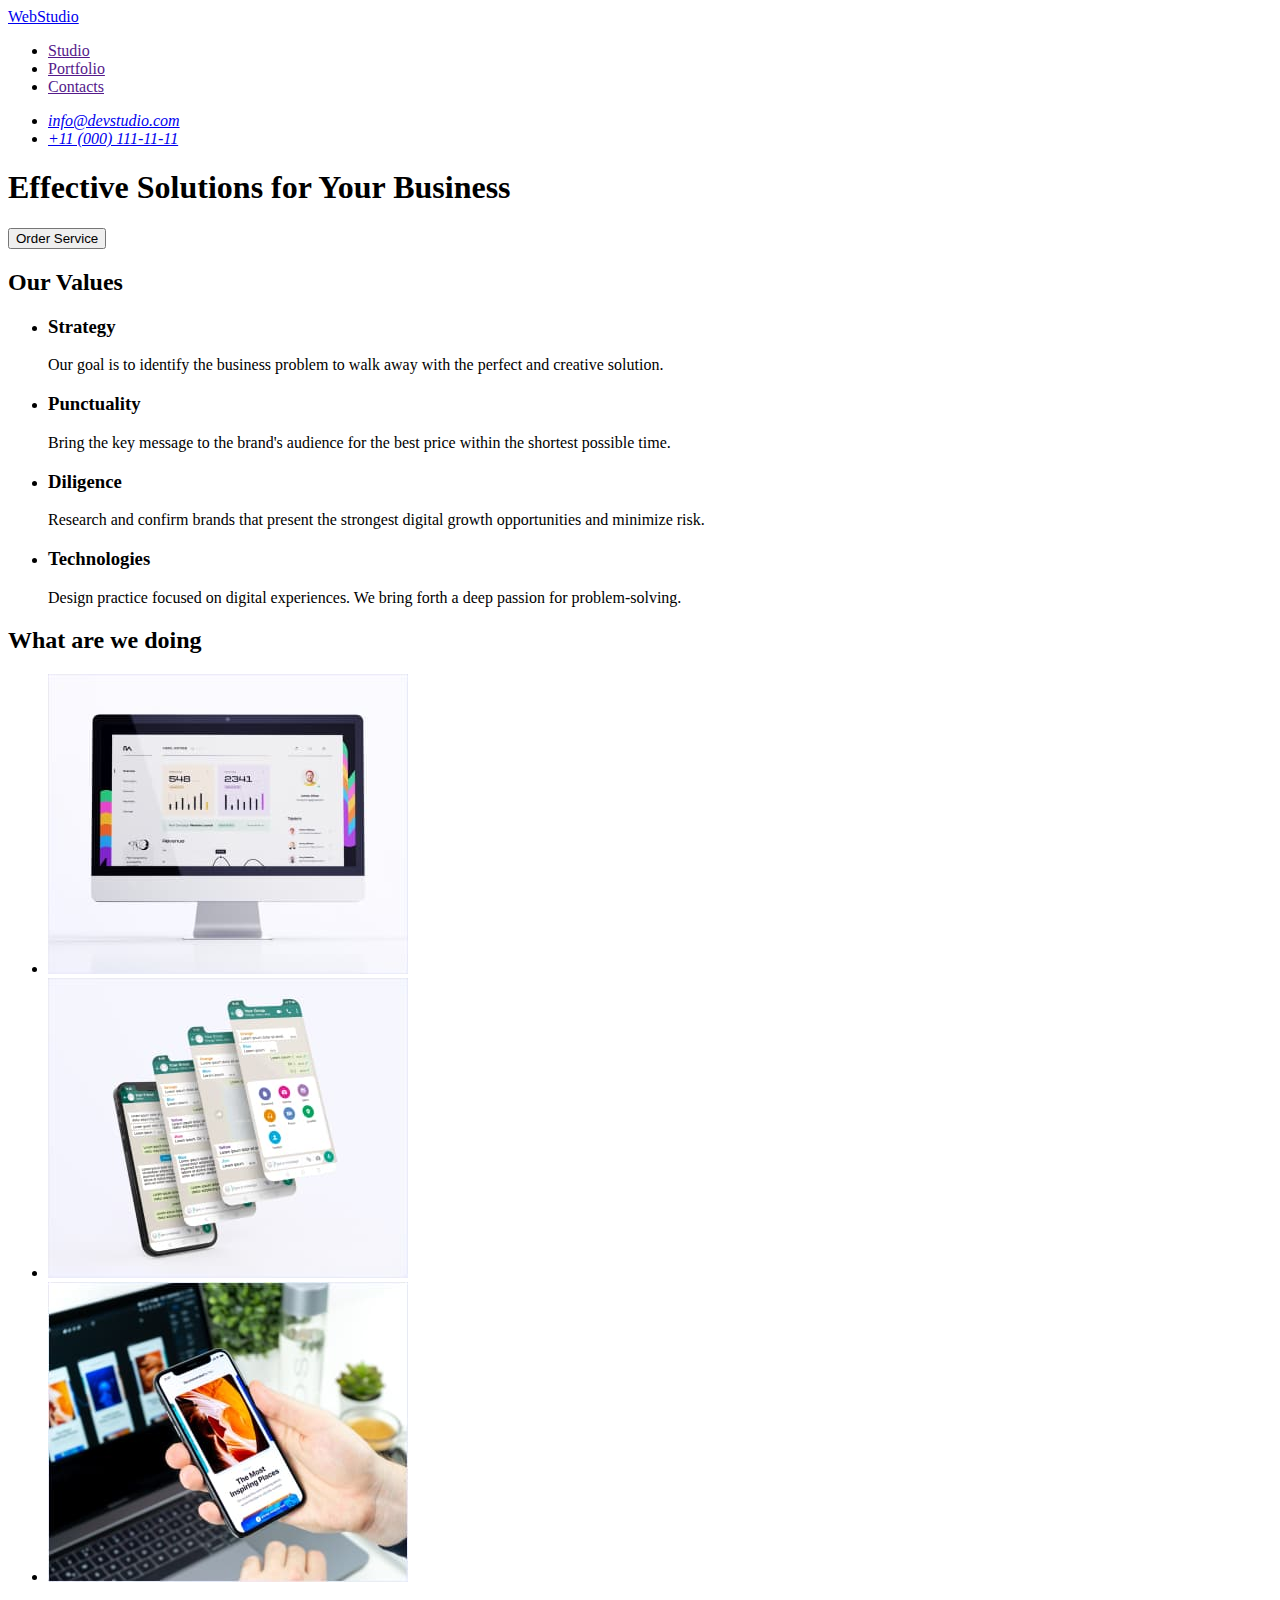
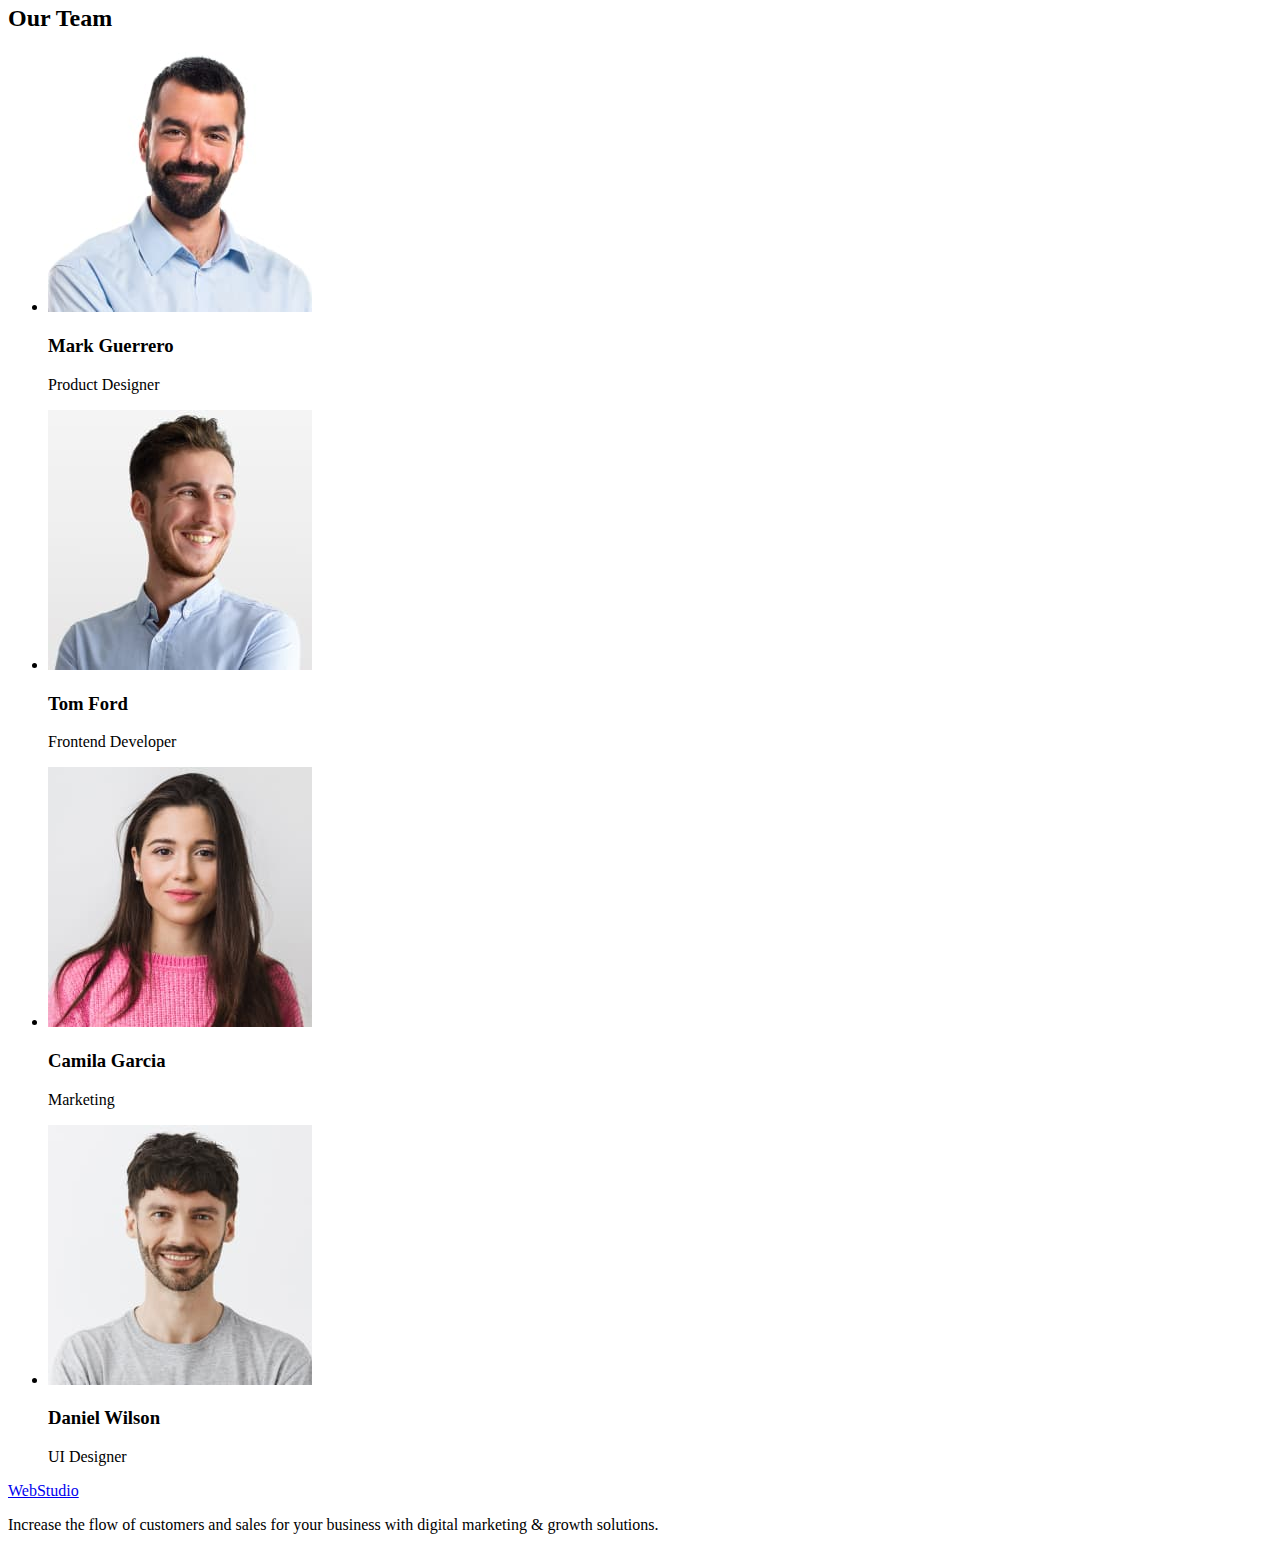
==== index.html @ a109354b "minor changes to html code regarding images" ====
<!DOCTYPE html>
<html lang="en">
  <head>
    <meta charset="UTF-8" />
    <meta http-equiv="X-UA-Compatible" content="IE=edge" />
    <meta name="viewport" content="width=device-width, initial-scale=1.0" />
    <title lang="uk">Студія</title>
  </head>
  <body>
    <header>
      <nav>
        <a href="./index.html">WebStudio</a>
        <ul>
          <li><a href="">Studio</a></li>
          <li><a href="">Portfolio</a></li>
          <li><a href="">Contacts</a></li>
        </ul>
      </nav>
      <address>
        <ul>
          <li><a href="mailto:info@devstudio.com">info@devstudio.com</a></li>
          <li><a href="tel:+110001111111">+11 (000) 111-11-11</a></li>
        </ul>
      </address>
    </header>
    <main>
      <section>
        <h1>Effective Solutions for Your Business</h1>
        <button class="order-service" type="button">Order Service</button>
      </section>
      <section>
        <h2>Our Values</h2>
        <!-- h2 hide later-->
        <ul>
          <li>
            <h3>Strategy</h3>
            <p>
              Our goal is to identify the business problem to walk away with the perfect and
              creative solution.
            </p>
          </li>
          <li>
            <h3>Punctuality</h3>
            <p>
              Bring the key message to the brand's audience for the best price within the shortest
              possible time.
            </p>
          </li>
          <li>
            <h3>Diligence</h3>
            <p>
              Research and confirm brands that present the strongest digital growth opportunities
              and minimize risk.
            </p>
          </li>
          <li>
            <h3>Technologies</h3>
            <p>
              Design practice focused on digital experiences. We bring forth a deep passion for
              problem-solving.
            </p>
          </li>
        </ul>
      </section>
      <section>
        <h2>What are we doing</h2>
        <ul>
          <li>
            <img
              src="./images/capabilities/img1.jpg"
              alt="Web Development"
              width="360"
              height="300"
            />
          </li>
          <li>
            <img
              src="./images/capabilities/img2.jpg"
              alt="App Development"
              width="360"
              height="300"
            />
          </li>
          <li>
            <img src="./images/capabilities/img3.jpg" alt="Marketing" width="360" height="300" />
          </li>
        </ul>
      </section>
      <section>
        <h2>Our Team</h2>
        <ul>
          <li>
            <img
              src="./images/team/mark-guerrero.jpg"
              alt="Mark Guerrero - Product Designer"
              width="264"
              height="260"
            />
            <h3>Mark Guerrero</h3>
            <p>Product Designer</p>
          </li>
          <li>
            <img
              src="./images/team/tom-ford.jpg"
              alt="Tom Ford - Frontend Developer"
              width="264"
              height="260"
            />
            <h3>Tom Ford</h3>
            <p>Frontend Developer</p>
          </li>
          <li>
            <img
              src="./images/team/camila-garcia.jpg"
              alt="Camila Garcia - Marketing"
              width="264"
              height="260"
            />
            <h3>Camila Garcia</h3>
            <p>Marketing</p>
          </li>
          <li>
            <img
              src="./images/team/daniel-wilson.jpg"
              alt="Daniel Wilson - UI Designer"
              width="264"
              height="260"
            />
            <h3>Daniel Wilson</h3>
            <p>UI Designer</p>
          </li>
        </ul>
      </section>
    </main>
    <footer>
      <a href="./index.html">WebStudio</a>
      <p>
        Increase the flow of customers and sales for your business with digital marketing & growth
        solutions.
      </p>
    </footer>
  </body>
</html>
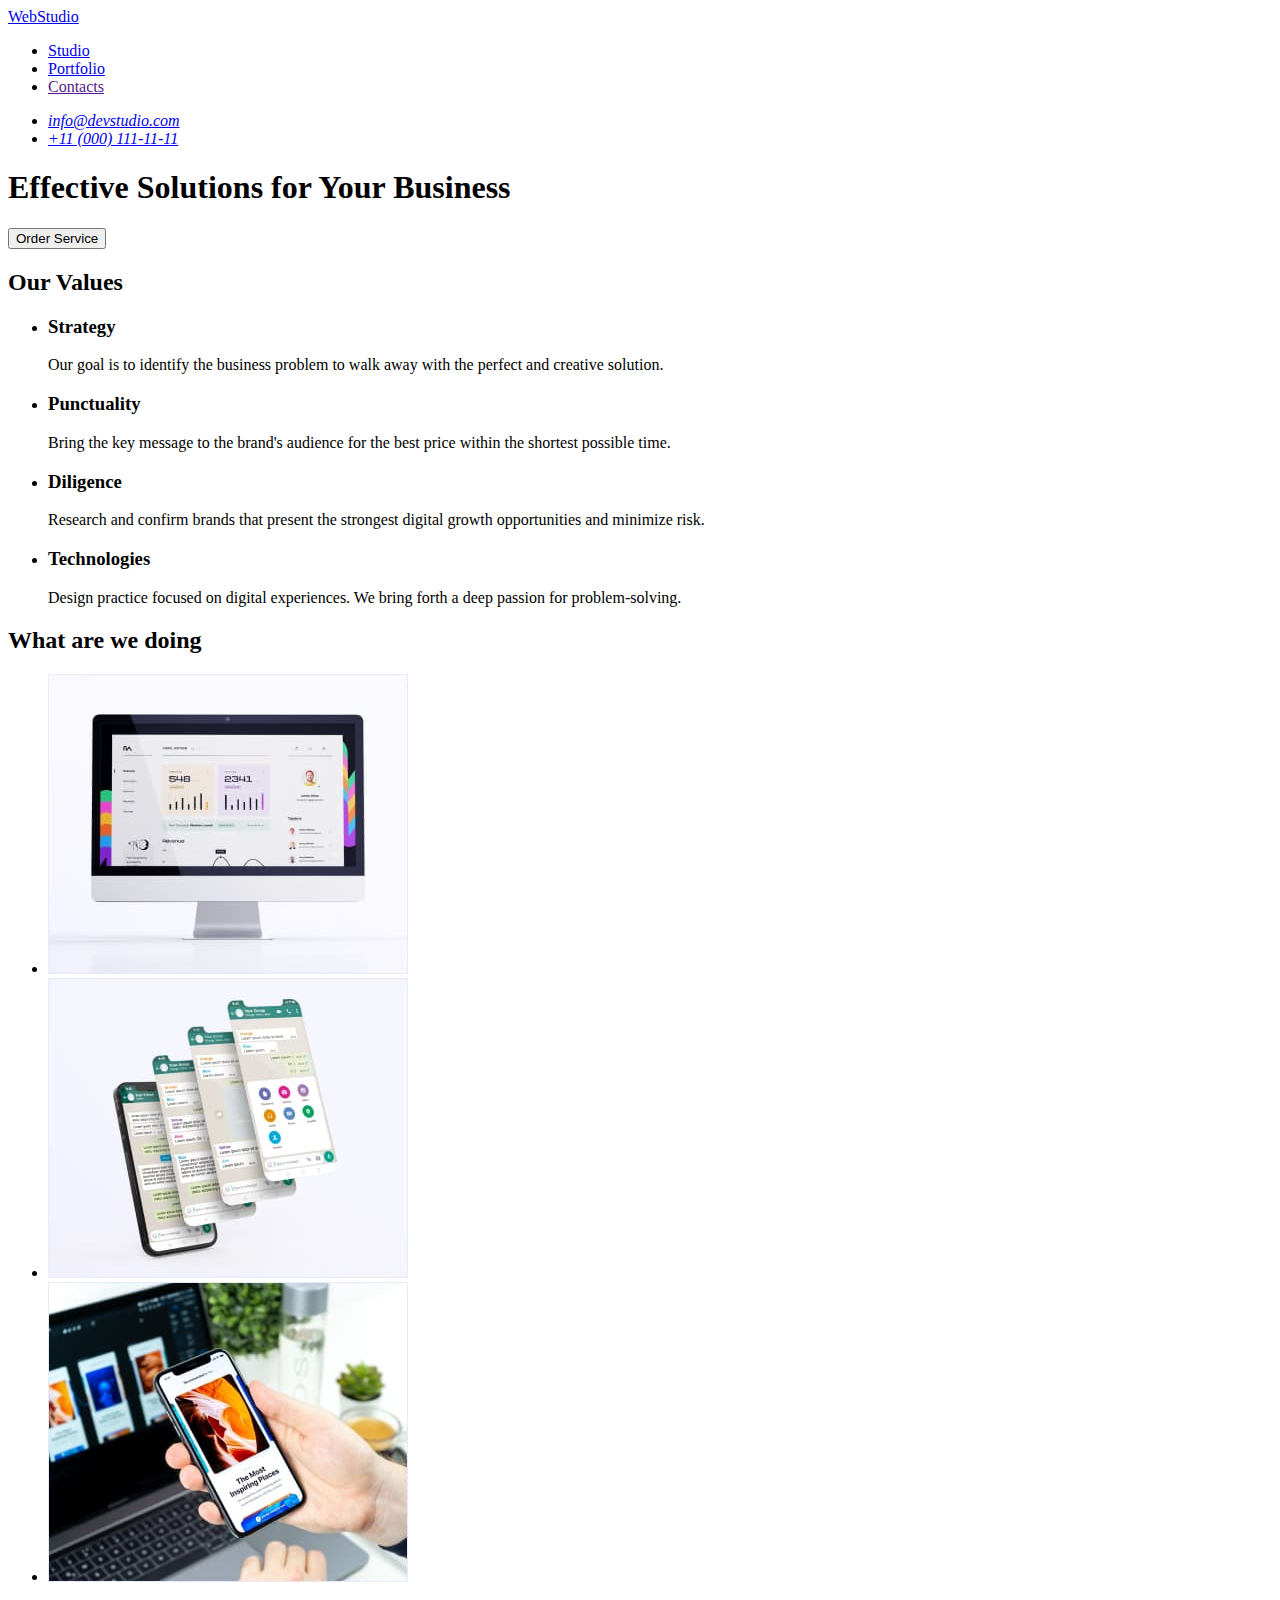
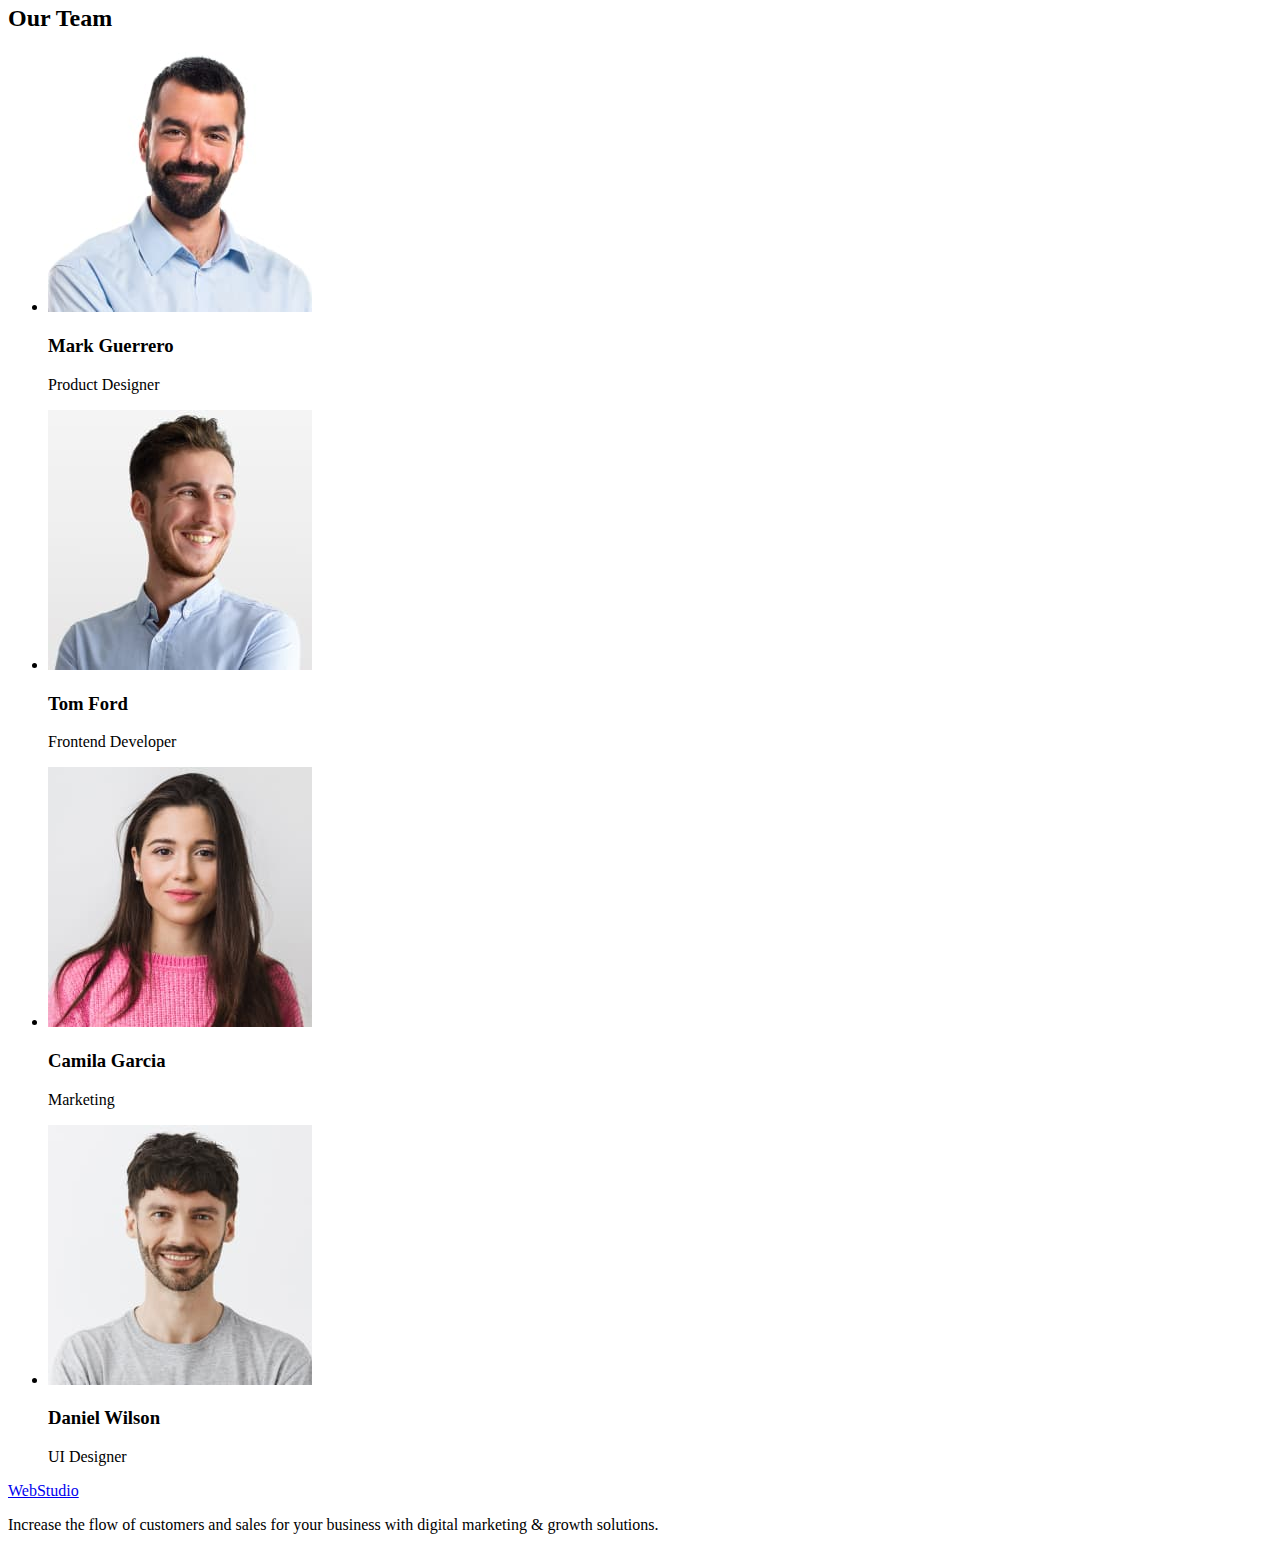
==== commit f03b21f8: "done markup for portfolio page" ====
--- a/index.html
+++ b/index.html
@@ -11,8 +11,8 @@
       <nav>
         <a href="./index.html">WebStudio</a>
         <ul>
-          <li><a href="">Studio</a></li>
-          <li><a href="">Portfolio</a></li>
+          <li><a href="./index.html">Studio</a></li>
+          <li><a href="./portfolio.html">Portfolio</a></li>
           <li><a href="">Contacts</a></li>
         </ul>
       </nav>
@@ -82,7 +82,7 @@
             />
           </li>
           <li>
-            <img src="./images/capabilities/img3.jpg" alt="Marketing" width="360" height="300" />
+            <img src="./images/capabilities/img3.jpg" alt="Design" width="360" height="300" />
           </li>
         </ul>
       </section>
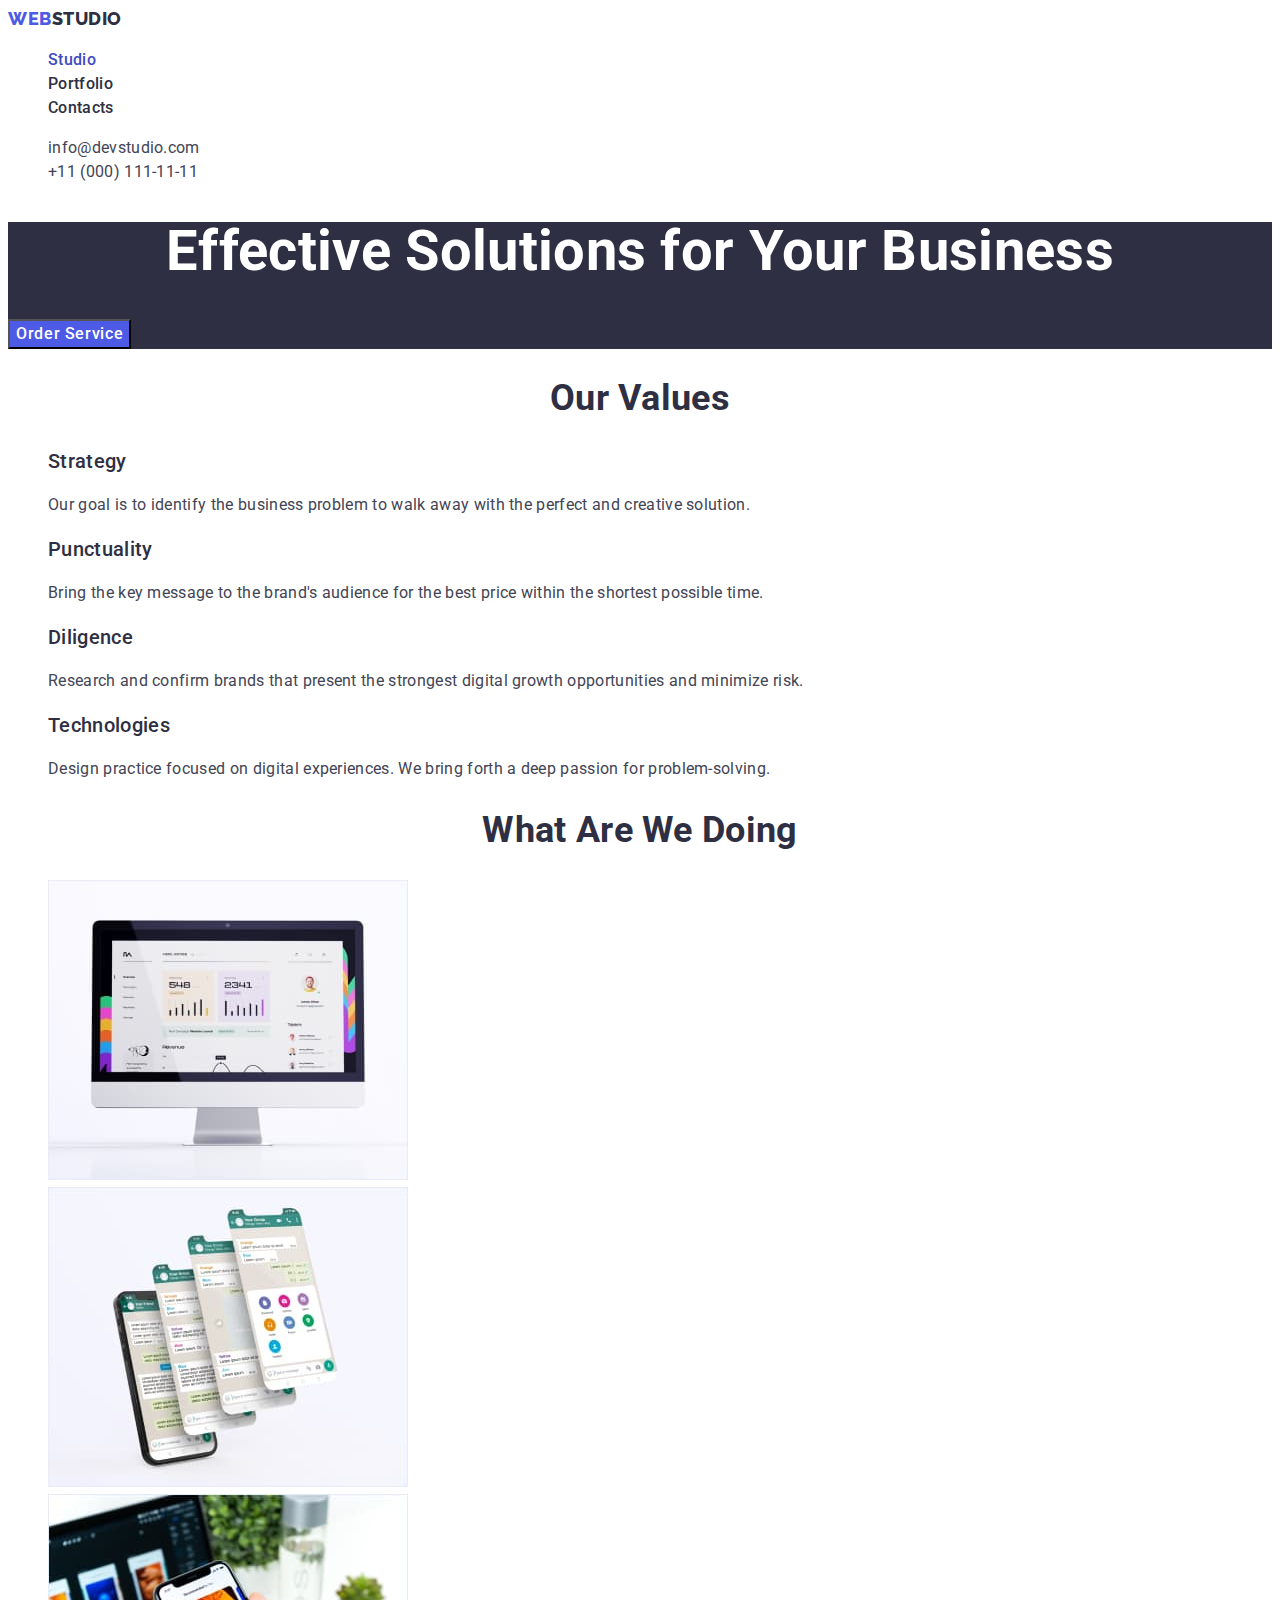
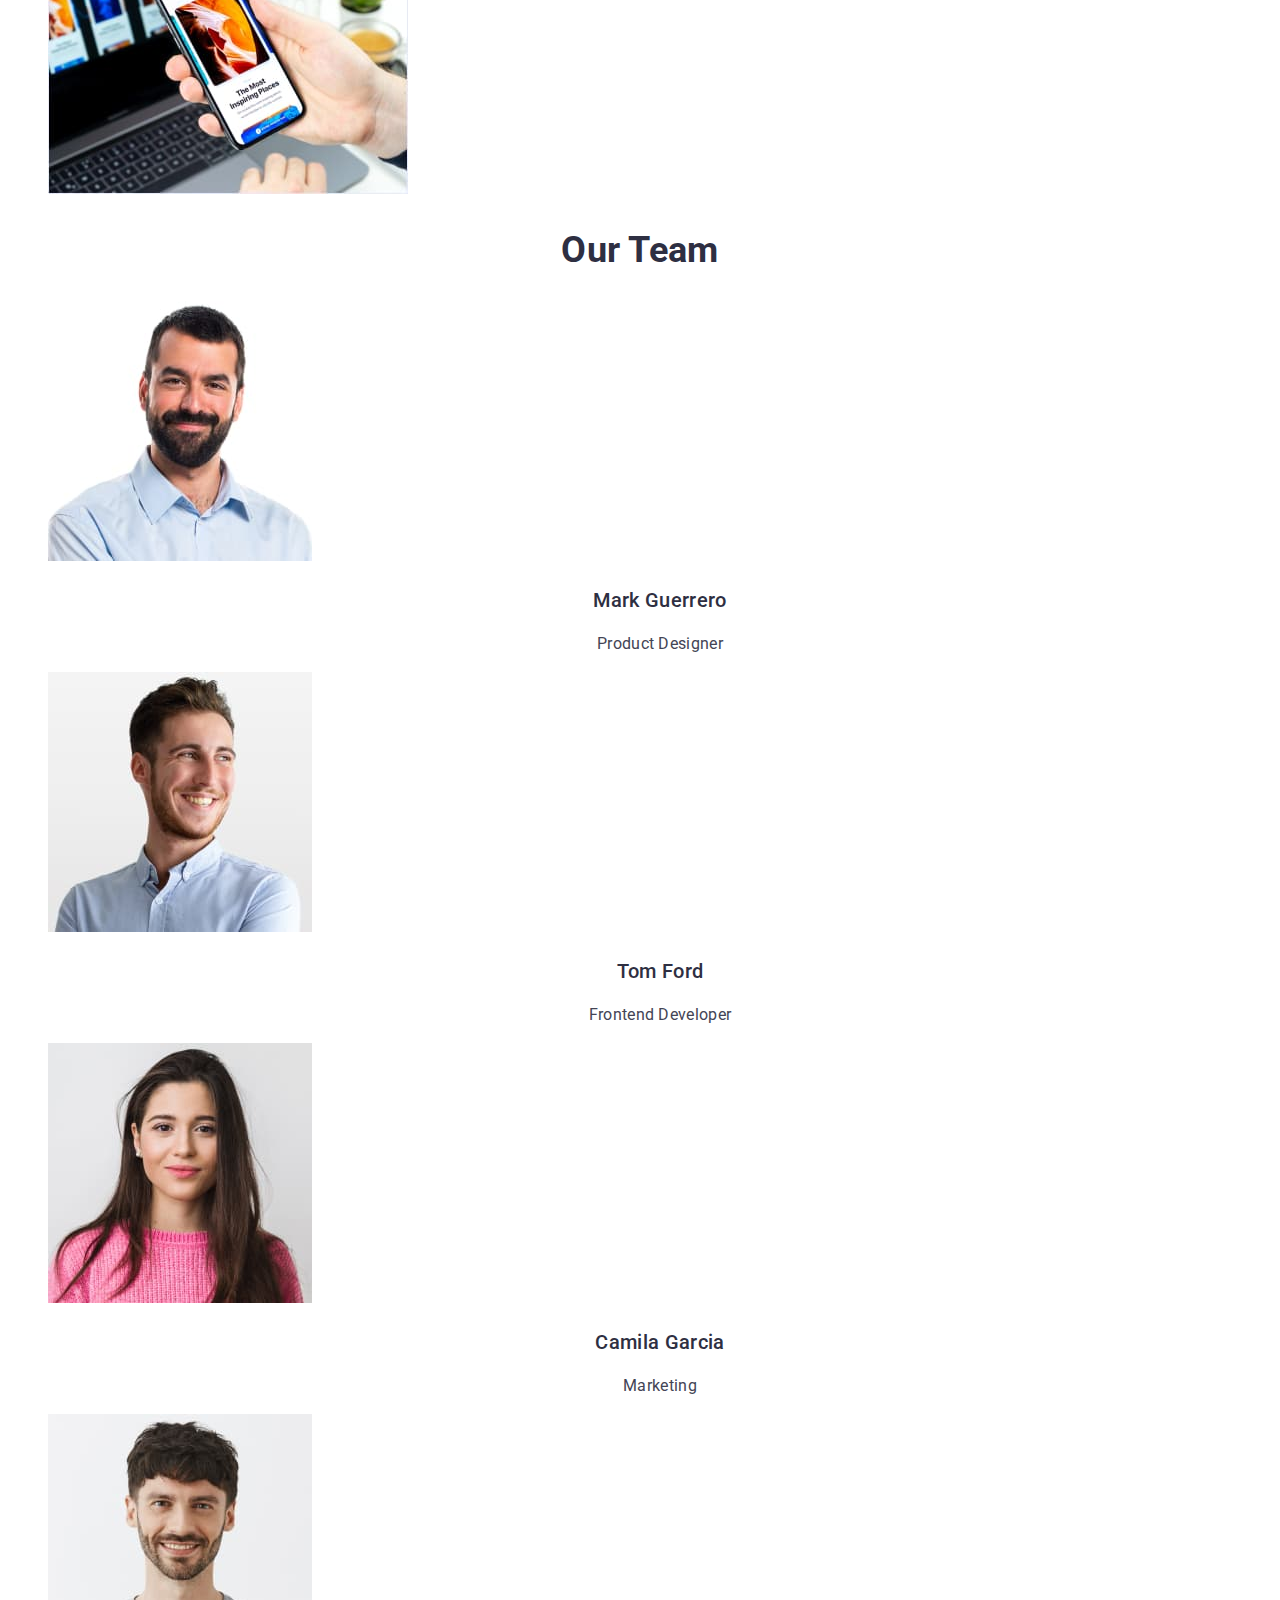
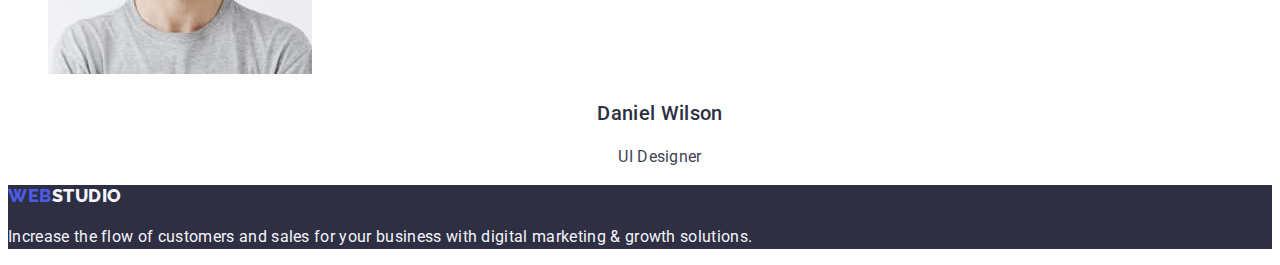
==== commit ec9953e0: "Add portfolio.html and css styles" ====
--- a/index.html
+++ b/index.html
@@ -5,69 +5,77 @@
     <meta http-equiv="X-UA-Compatible" content="IE=edge" />
     <meta name="viewport" content="width=device-width, initial-scale=1.0" />
     <title lang="uk">Студія</title>
+    <!-- preconnect-оптимізація процесу завантаження шрифтів -->
+    <link rel="preconnect" href="https://fonts.googleapis.com" />
+    <link rel="preconnect" href="https://fonts.gstatic.com" crossorigin />
+    <link
+      href="https://fonts.googleapis.com/css2?family=Raleway:wght@800&family=Roboto:wght@400;500;700&display=swap"
+      rel="stylesheet"
+    />
+    <link rel="stylesheet" href="./css/styles.css" />
   </head>
   <body>
     <header>
       <nav>
-        <a href="./index.html">WebStudio</a>
-        <ul>
-          <li><a href="./index.html">Studio</a></li>
-          <li><a href="./portfolio.html">Portfolio</a></li>
-          <li><a href="">Contacts</a></li>
+        <a href="./index.html" class="logo link"><span class="accent">Web</span>Studio</a>
+        <ul class="site-nav list">
+          <li><a href="./index.html" class="link current">Studio</a></li>
+          <li><a href="./portfolio.html" class="link">Portfolio</a></li>
+          <li><a href="" class="link">Contacts</a></li>
         </ul>
       </nav>
       <address>
-        <ul>
-          <li><a href="mailto:info@devstudio.com">info@devstudio.com</a></li>
-          <li><a href="tel:+110001111111">+11 (000) 111-11-11</a></li>
+        <ul class="contacts list">
+          <li><a href="mailto:info@devstudio.com" class="link">info@devstudio.com</a></li>
+          <li><a href="tel:+110001111111" class="link">+11 (000) 111-11-11</a></li>
         </ul>
       </address>
     </header>
     <main>
-      <section>
-        <h1>Effective Solutions for Your Business</h1>
-        <button class="order-service" type="button">Order Service</button>
+      <section class="hero">
+        <h1 class="hero-title">Effective Solutions for Your Business</h1>
+        <button class="button primary" type="button">Order Service</button>
       </section>
-      <section>
-        <h2>Our Values</h2>
+      <section class="section">
+        <h2 class="section-title">Our Values</h2>
         <!-- h2 hide later-->
-        <ul>
+        <ul class="values list">
           <li>
-            <h3>Strategy</h3>
-            <p>
+            <h3 class="subsection-title">Strategy</h3>
+            <p class="description">
               Our goal is to identify the business problem to walk away with the perfect and
               creative solution.
             </p>
           </li>
           <li>
-            <h3>Punctuality</h3>
-            <p>
+            <h3 class="subsection-title">Punctuality</h3>
+            <p class="description">
               Bring the key message to the brand's audience for the best price within the shortest
               possible time.
             </p>
           </li>
           <li>
-            <h3>Diligence</h3>
-            <p>
+            <h3 class="subsection-title">Diligence</h3>
+            <p class="description">
               Research and confirm brands that present the strongest digital growth opportunities
               and minimize risk.
             </p>
           </li>
           <li>
-            <h3>Technologies</h3>
-            <p>
+            <h3 class="subsection-title">Technologies</h3>
+            <p class="description">
               Design practice focused on digital experiences. We bring forth a deep passion for
               problem-solving.
             </p>
           </li>
         </ul>
       </section>
-      <section>
-        <h2>What are we doing</h2>
-        <ul>
+      <section class="section">
+        <h2 class="section-title">What are we doing</h2>
+        <ul class="capabilities list">
           <li>
             <img
-              src="./images/capabilities/img1.jpg"
+              src="./images/capabilities/web-development.jpg"
               alt="Web Development"
               width="360"
               height="300"
@@ -75,20 +83,20 @@
           </li>
           <li>
             <img
-              src="./images/capabilities/img2.jpg"
+              src="./images/capabilities/app-development.jpg"
               alt="App Development"
               width="360"
               height="300"
             />
           </li>
           <li>
-            <img src="./images/capabilities/img3.jpg" alt="Design" width="360" height="300" />
+            <img src="./images/capabilities/design.jpg" alt="Design" width="360" height="300" />
           </li>
         </ul>
       </section>
-      <section>
-        <h2>Our Team</h2>
-        <ul>
+      <section class="section">
+        <h2 class="section-title">Our Team</h2>
+        <ul class="team list">
           <li>
             <img
               src="./images/team/mark-guerrero.jpg"
@@ -96,8 +104,8 @@
               width="264"
               height="260"
             />
-            <h3>Mark Guerrero</h3>
-            <p>Product Designer</p>
+            <h3 class="subsection-title">Mark Guerrero</h3>
+            <p class="description">Product Designer</p>
           </li>
           <li>
             <img
@@ -106,8 +114,8 @@
               width="264"
               height="260"
             />
-            <h3>Tom Ford</h3>
-            <p>Frontend Developer</p>
+            <h3 class="subsection-title">Tom Ford</h3>
+            <p class="description">Frontend Developer</p>
           </li>
           <li>
             <img
@@ -116,8 +124,8 @@
               width="264"
               height="260"
             />
-            <h3>Camila Garcia</h3>
-            <p>Marketing</p>
+            <h3 class="subsection-title">Camila Garcia</h3>
+            <p class="description">Marketing</p>
           </li>
           <li>
             <img
@@ -126,15 +134,15 @@
               width="264"
               height="260"
             />
-            <h3>Daniel Wilson</h3>
-            <p>UI Designer</p>
+            <h3 class="subsection-title">Daniel Wilson</h3>
+            <p class="description">UI Designer</p>
           </li>
         </ul>
       </section>
     </main>
-    <footer>
-      <a href="./index.html">WebStudio</a>
-      <p>
+    <footer class="footer">
+      <a href="./index.html" class="logo footer link"><span class="accent">Web</span>Studio</a>
+      <p class="description">
         Increase the flow of customers and sales for your business with digital marketing & growth
         solutions.
       </p>
--- a/css/styles.css
+++ b/css/styles.css
@@ -0,0 +1,184 @@
+/* header bgc rgba(231, 233, 252, 1) */
+/* +hero background-color: #2E2F42; */
+/* p color: #434455; */
+/*+ (section-title) h2, h3 color color: #2E2F42;*/
+/* + h1 color #ffffff */
+/* +footer logo studio color: #f4f4fd */
+/* +footer and header logo web color: #4d5ae5; */
+/* +header logo studio color: #2e2f42; */
+/* navigation color: #2e2f42; */
+/* + (in body) header contacts color: #434455; */
+/* footer p color: #F4F4FD;  */
+/* our team background-color: #F4F4FD;*/
+/* + body bgc #ffffff */
+/* Filter Btn Active background: rgba(64, 75, 191, 1);*/
+/* Active Button Text color#ffffff) */
+/* not active Filter Btn  bgc rgba(244, 244, 253, 1))*/
+/* not active btn text color rgba(77, 90, 229, 1) */
+/* 'Roboto' 400 500 700
+'Raleway' 800 */
+
+:root {
+  --accent-color: #404bbf; /*active hover focus*/
+  --light-accent-color: #4d5ae5; /*brand, not CTA btn-hero/btn-portfolio-text*/
+  --primary-dark-color: #2e2f42; /*h2/h3 headers, hero-bgc*/
+  --primary-text-color: #434455; /*default text color, paragraphs*/
+  --primary-white-color: #ffffff; /*page default bgc, hero header+btn-text, portfolio CTA btn-text*/
+  --light-mode-color: #f4f4fd; /*footer paragraph,brand,not CTA btn-portfolio-bgc,our team bgc*/
+}
+
+/* Common styles */
+
+body {
+  background-color: var(--primary-white-color);
+  color: var(--primary-text-color); /*default text color, paragraphs*/
+  font-family: 'Roboto', sans-serif;
+  font-size: 16px; /*default size, paragraphs*/
+  line-height: 1.5;
+  letter-spacing: 0.02em;
+  font-weight: 400;
+}
+
+.list {
+  list-style: none;
+}
+
+.link {
+  text-decoration: none;
+}
+
+.title {
+  color: var(--primary-dark-color);
+}
+/* h2,
+h3 {
+  color: var(--primary-dark-color);
+} */
+
+/* Logo */
+.logo {
+  color: var(--primary-dark-color);
+  font-family: 'Raleway';
+  font-weight: 800;
+  font-size: 18px;
+  line-height: 1.17;
+  letter-spacing: 0.03em;
+  text-transform: uppercase;
+}
+
+.logo .accent {
+  color: var(--light-accent-color);
+}
+
+.logo.footer {
+  color: var(--light-mode-color);
+}
+
+/* Site navigation */
+
+.site-nav .link {
+  color: var(--primary-dark-color);
+  font-weight: 500;
+}
+
+.site-nav .link:hover,
+.site-nav .link:focus {
+  color: var(--accent-color);
+}
+
+.site-nav .link.current {
+  color: var(--accent-color);
+}
+
+/* Header contacts*/
+
+.contacts .link {
+  color: var(--primary-text-color);
+  font-style: normal;
+}
+
+.contacts .link:hover,
+.contacts .link:focus {
+  color: var(--accent-color);
+}
+
+/*Footer*/
+.footer {
+  background-color: var(--primary-dark-color);
+}
+.footer .description {
+  color: var(--light-mode-color);
+}
+
+/* Buttons */
+.button {
+  color: var(--primary-text-color);
+  background-color: var(--primary-white-color);
+  font-family: 'Roboto';
+  font-weight: 500;
+  font-size: 16px;
+  line-height: 1.5;
+  text-align: center;
+  letter-spacing: 0.04em;
+  cursor: pointer;
+}
+
+/*Hero Button*/
+.button.primary {
+  color: var(--primary-white-color);
+  background-color: var(--light-accent-color);
+}
+
+/*Other Buttons*/
+.button.secondary {
+  color: var(--light-accent-color);
+  background-color: var(--light-mode-color);
+}
+
+.button:hover,
+.button:focus {
+  color: var(--primary-white-color);
+  background-color: var(--accent-color);
+}
+
+/* index.html styles */
+/* Hero */
+.hero {
+  background-color: var(--primary-dark-color);
+}
+
+.hero-title {
+  color: var(--primary-white-color);
+  font-weight: 700;
+  font-size: 56px;
+  line-height: 1.07;
+  text-align: center;
+}
+
+/* Section */
+.section-title {
+  color: var(--primary-dark-color);
+  font-weight: 700;
+  font-size: 36px;
+  line-height: 1.11;
+  text-align: center;
+  text-transform: capitalize;
+}
+
+.subsection-title {
+  color: var(--primary-dark-color);
+  font-weight: 500;
+  font-size: 20px;
+  line-height: 1.2;
+}
+
+.team .subsection-title {
+  text-align: center;
+}
+
+.team .description {
+  text-align: center;
+}
+.portfolio .description {
+  color: var(--primary-dark-color);
+}
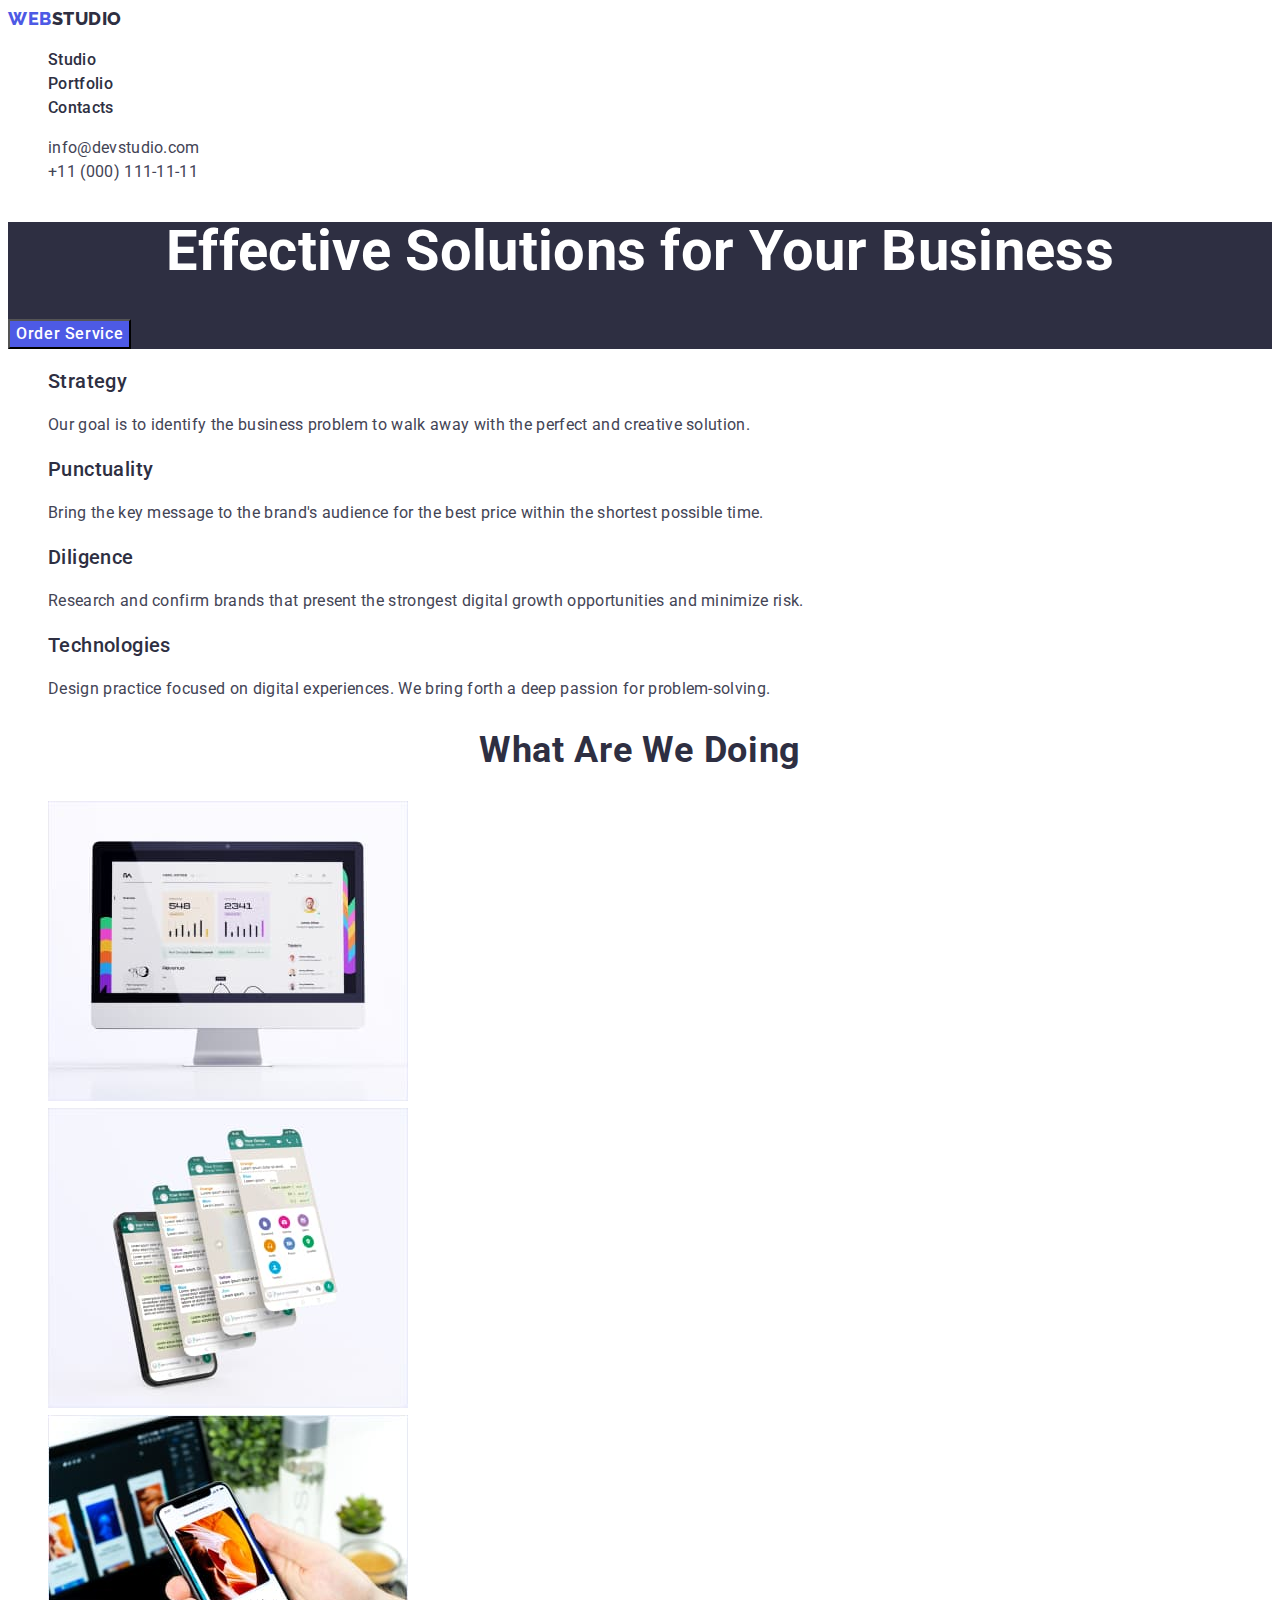
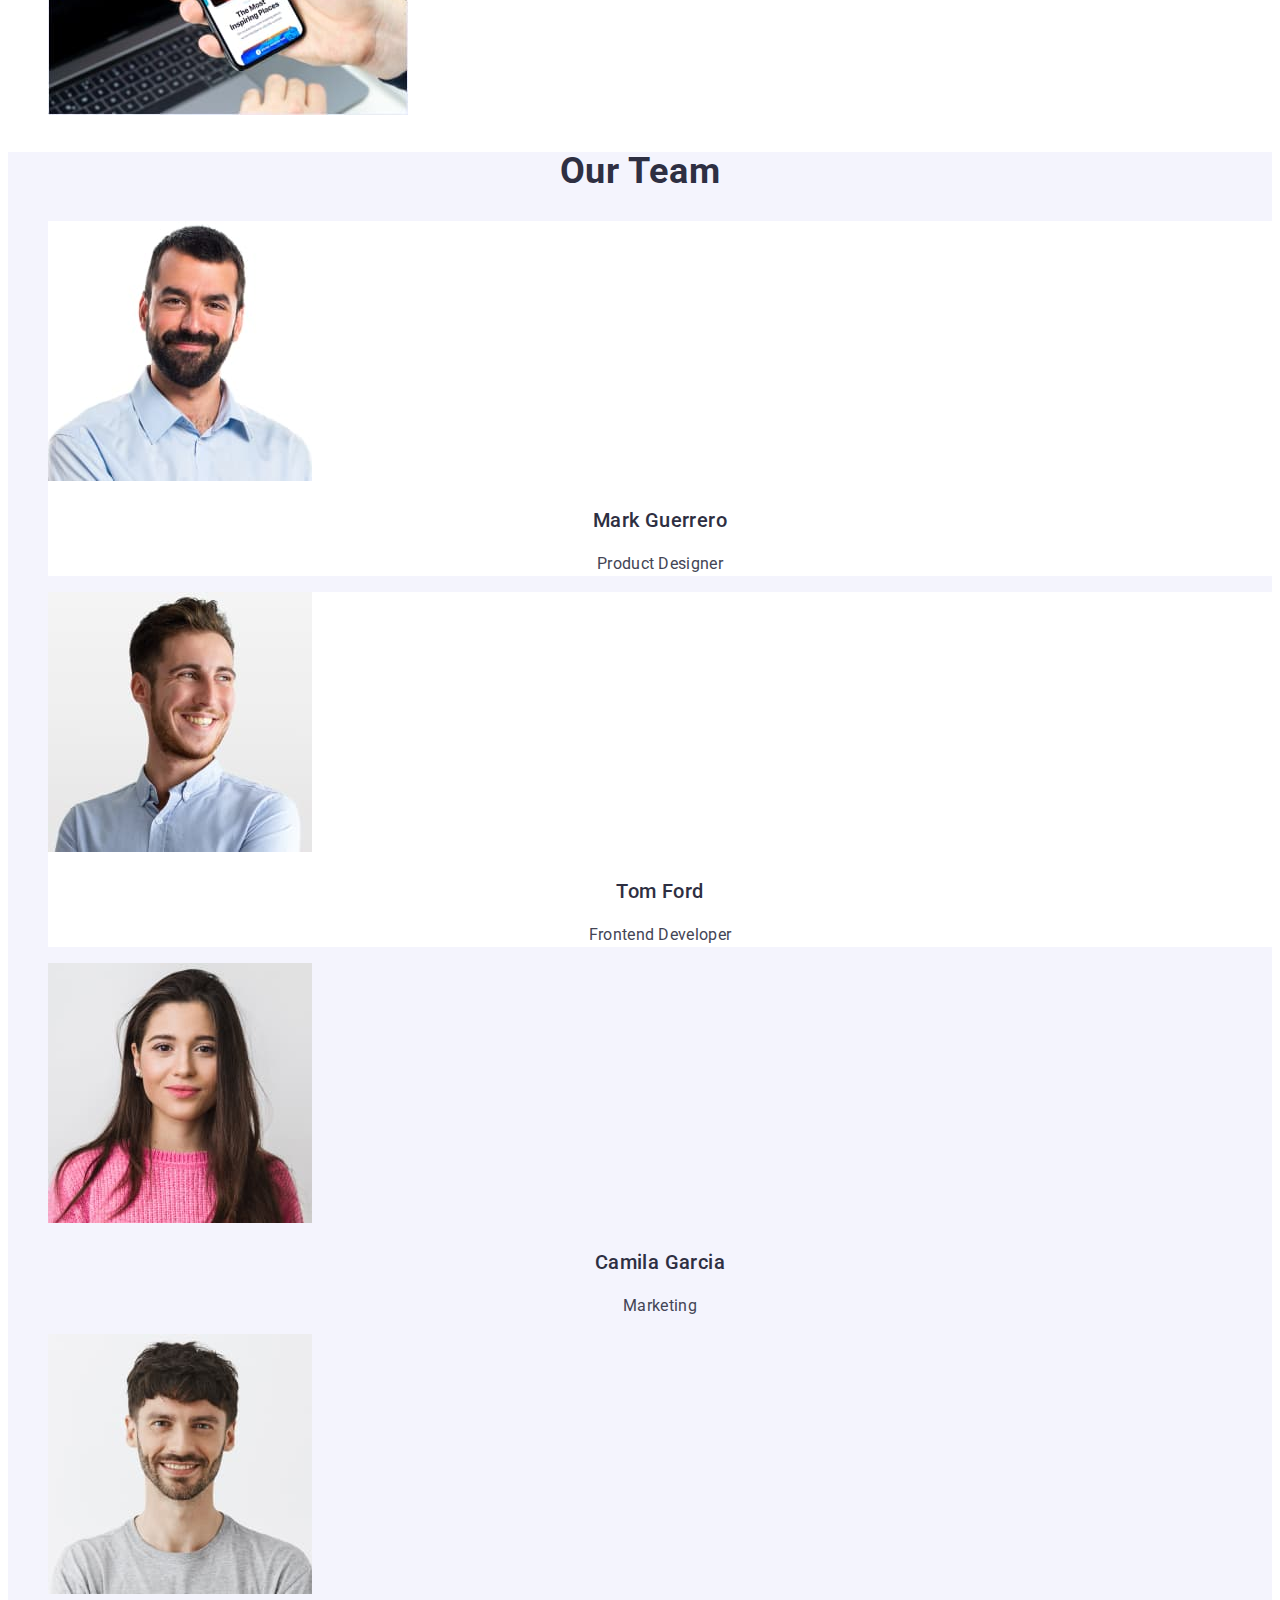
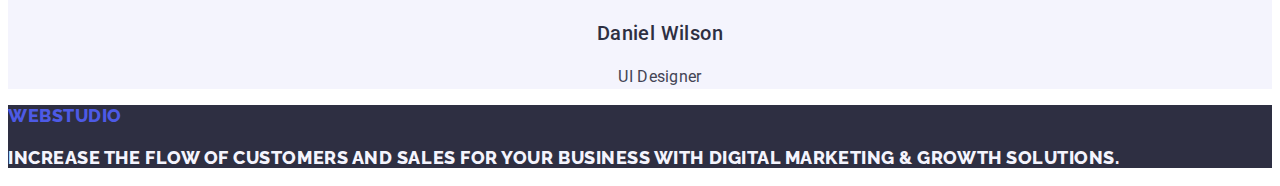
==== commit d8ed234a: "Fixed differences from maket 5 / 5,000 Translation results Translation result model" ====
--- a/index.html
+++ b/index.html
@@ -17,14 +17,14 @@
   <body>
     <header>
       <nav>
-        <a href="./index.html" class="logo link"><span class="accent">Web</span>Studio</a>
+        <a href="./index.html" class="logo link">Web<span class="accent">Studio</span</a>
         <ul class="site-nav list">
-          <li><a href="./index.html" class="link current">Studio</a></li>
+          <li><a href="./index.html" class="link">Studio</a></li>
           <li><a href="./portfolio.html" class="link">Portfolio</a></li>
           <li><a href="" class="link">Contacts</a></li>
         </ul>
       </nav>
-      <address>
+      <address class="contacts">
         <ul class="contacts list">
           <li><a href="mailto:info@devstudio.com" class="link">info@devstudio.com</a></li>
           <li><a href="tel:+110001111111" class="link">+11 (000) 111-11-11</a></li>
@@ -37,7 +37,7 @@
         <button class="button primary" type="button">Order Service</button>
       </section>
       <section class="section">
-        <h2 class="section-title">Our Values</h2>
+        <h2 class="section-title" hidden>Our Values</h2>
         <!-- h2 hide later-->
         <ul class="values list">
           <li>
@@ -94,10 +94,10 @@
           </li>
         </ul>
       </section>
-      <section class="section">
+      <section class="section team">
         <h2 class="section-title">Our Team</h2>
         <ul class="team list">
-          <li>
+          <li class="team-member">
             <img
               src="./images/team/mark-guerrero.jpg"
               alt="Mark Guerrero - Product Designer"
@@ -106,8 +106,8 @@
             />
             <h3 class="subsection-title">Mark Guerrero</h3>
             <p class="description">Product Designer</p>
-          </li>
-          <li>
+          </li >
+          <li class="team-member">
             <img
               src="./images/team/tom-ford.jpg"
               alt="Tom Ford - Frontend Developer"
@@ -116,7 +116,7 @@
             />
             <h3 class="subsection-title">Tom Ford</h3>
             <p class="description">Frontend Developer</p>
-          </li>
+          </li class="team-member">
           <li>
             <img
               src="./images/team/camila-garcia.jpg"
@@ -141,7 +141,7 @@
       </section>
     </main>
     <footer class="footer">
-      <a href="./index.html" class="logo footer link"><span class="accent">Web</span>Studio</a>
+      <a href="./index.html" class="logo link">Web<span class="footer">Studio</span</a>
       <p class="description">
         Increase the flow of customers and sales for your business with digital marketing & growth
         solutions.
--- a/css/styles.css
+++ b/css/styles.css
@@ -57,8 +57,8 @@
 
 /* Logo */
 .logo {
-  color: var(--primary-dark-color);
-  font-family: 'Raleway';
+  color: var(--light-accent-color);
+  font-family: 'Raleway', sans-serif;
   font-weight: 800;
   font-size: 18px;
   line-height: 1.17;
@@ -67,7 +67,7 @@
 }
 
 .logo .accent {
-  color: var(--light-accent-color);
+  color: var(--primary-dark-color);
 }
 
 .logo.footer {
@@ -86,15 +86,16 @@
   color: var(--accent-color);
 }
 
-.site-nav .link.current {
+/* .site-nav .link.current {
   color: var(--accent-color);
-}
+} */
 
 /* Header contacts*/
-
+.contacts {
+  font-style: normal;
+}
 .contacts .link {
   color: var(--primary-text-color);
-  font-style: normal;
 }
 
 .contacts .link:hover,
@@ -114,7 +115,7 @@
 .button {
   color: var(--primary-text-color);
   background-color: var(--primary-white-color);
-  font-family: 'Roboto';
+  font-family: 'Roboto', sans-serif;
   font-weight: 500;
   font-size: 16px;
   line-height: 1.5;
@@ -163,6 +164,7 @@
   line-height: 1.11;
   text-align: center;
   text-transform: capitalize;
+  letter-spacing: 0.02em;
 }
 
 .subsection-title {
@@ -170,15 +172,22 @@
   font-weight: 500;
   font-size: 20px;
   line-height: 1.2;
+  letter-spacing: 0.02em;
 }
-
+.section.team {
+  background-color: var(--light-mode-color);
+}
 .team .subsection-title {
   text-align: center;
+  letter-spacing: 0.02em;
 }
 
 .team .description {
   text-align: center;
 }
+.team-member {
+  background-color: var(--primary-white-color);
+}
 .portfolio .description {
-  color: var(--primary-dark-color);
+  color: var(--primary-text-color);
 }
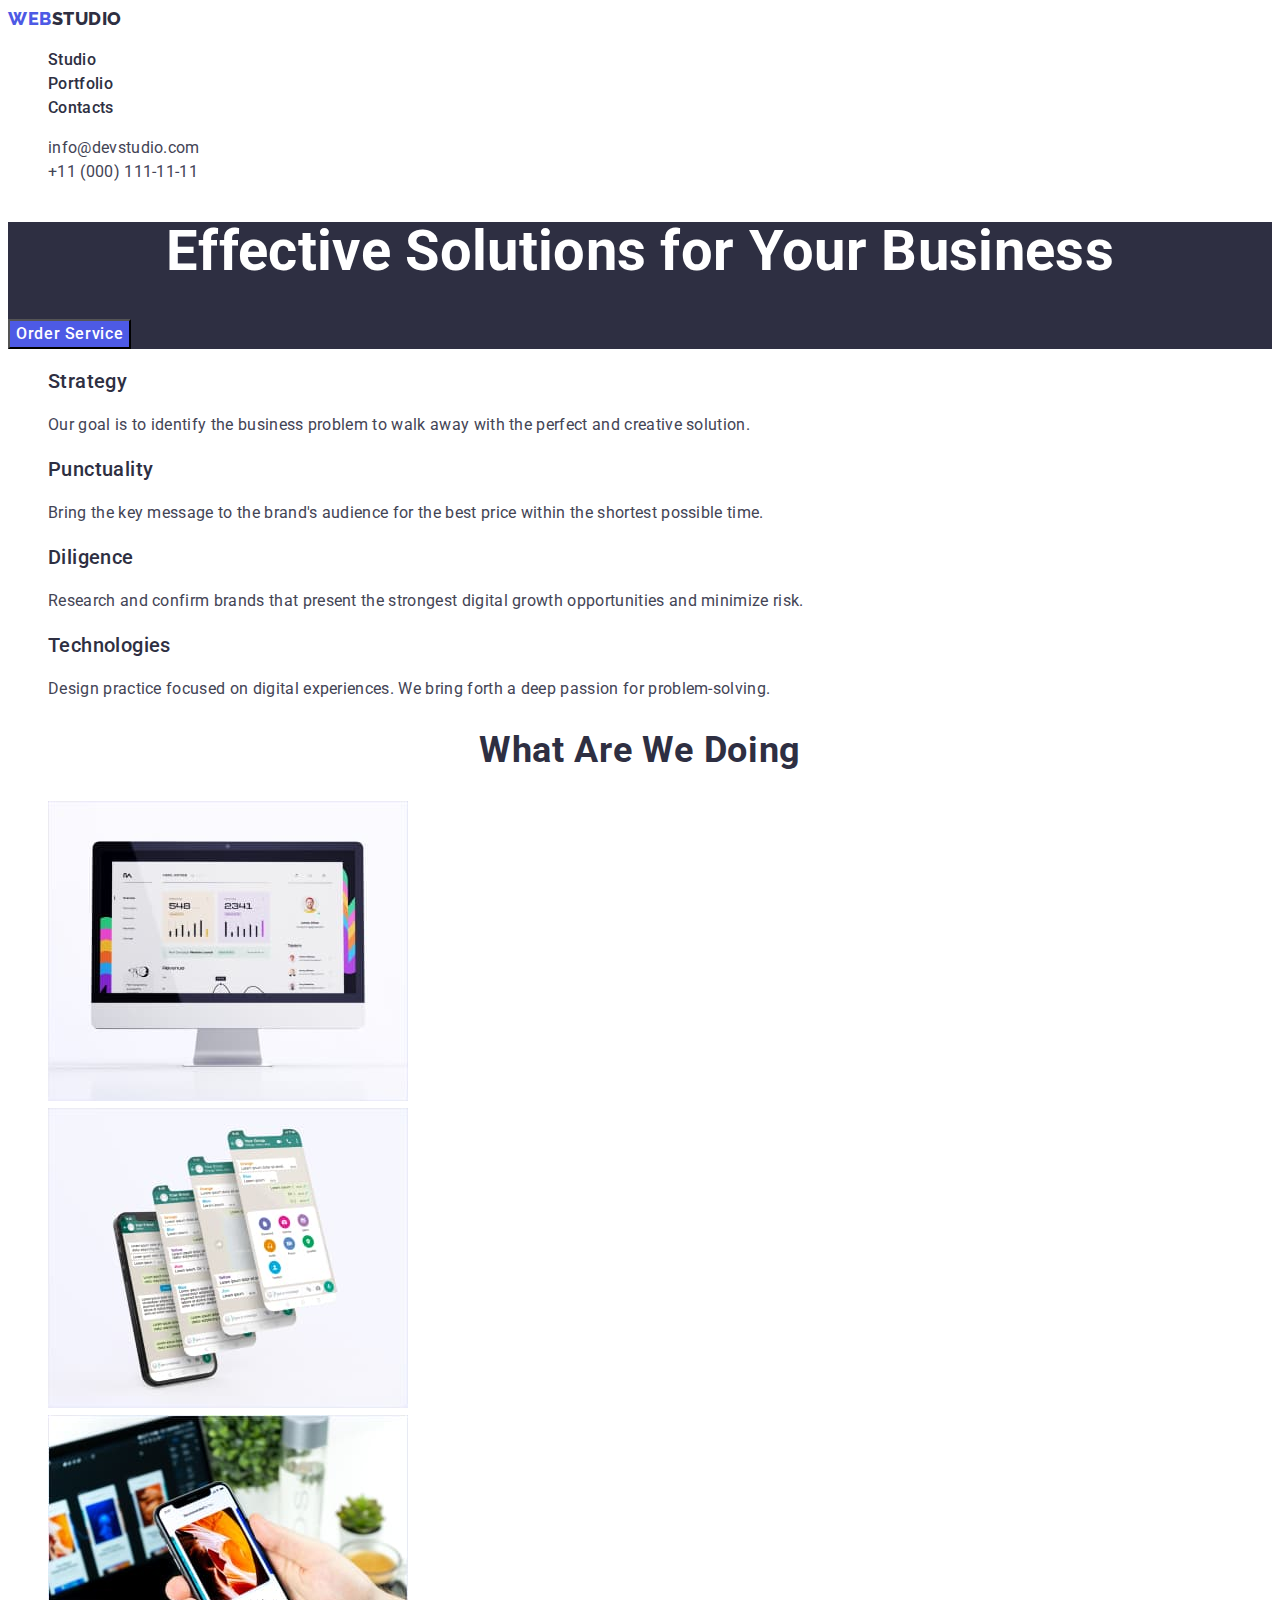
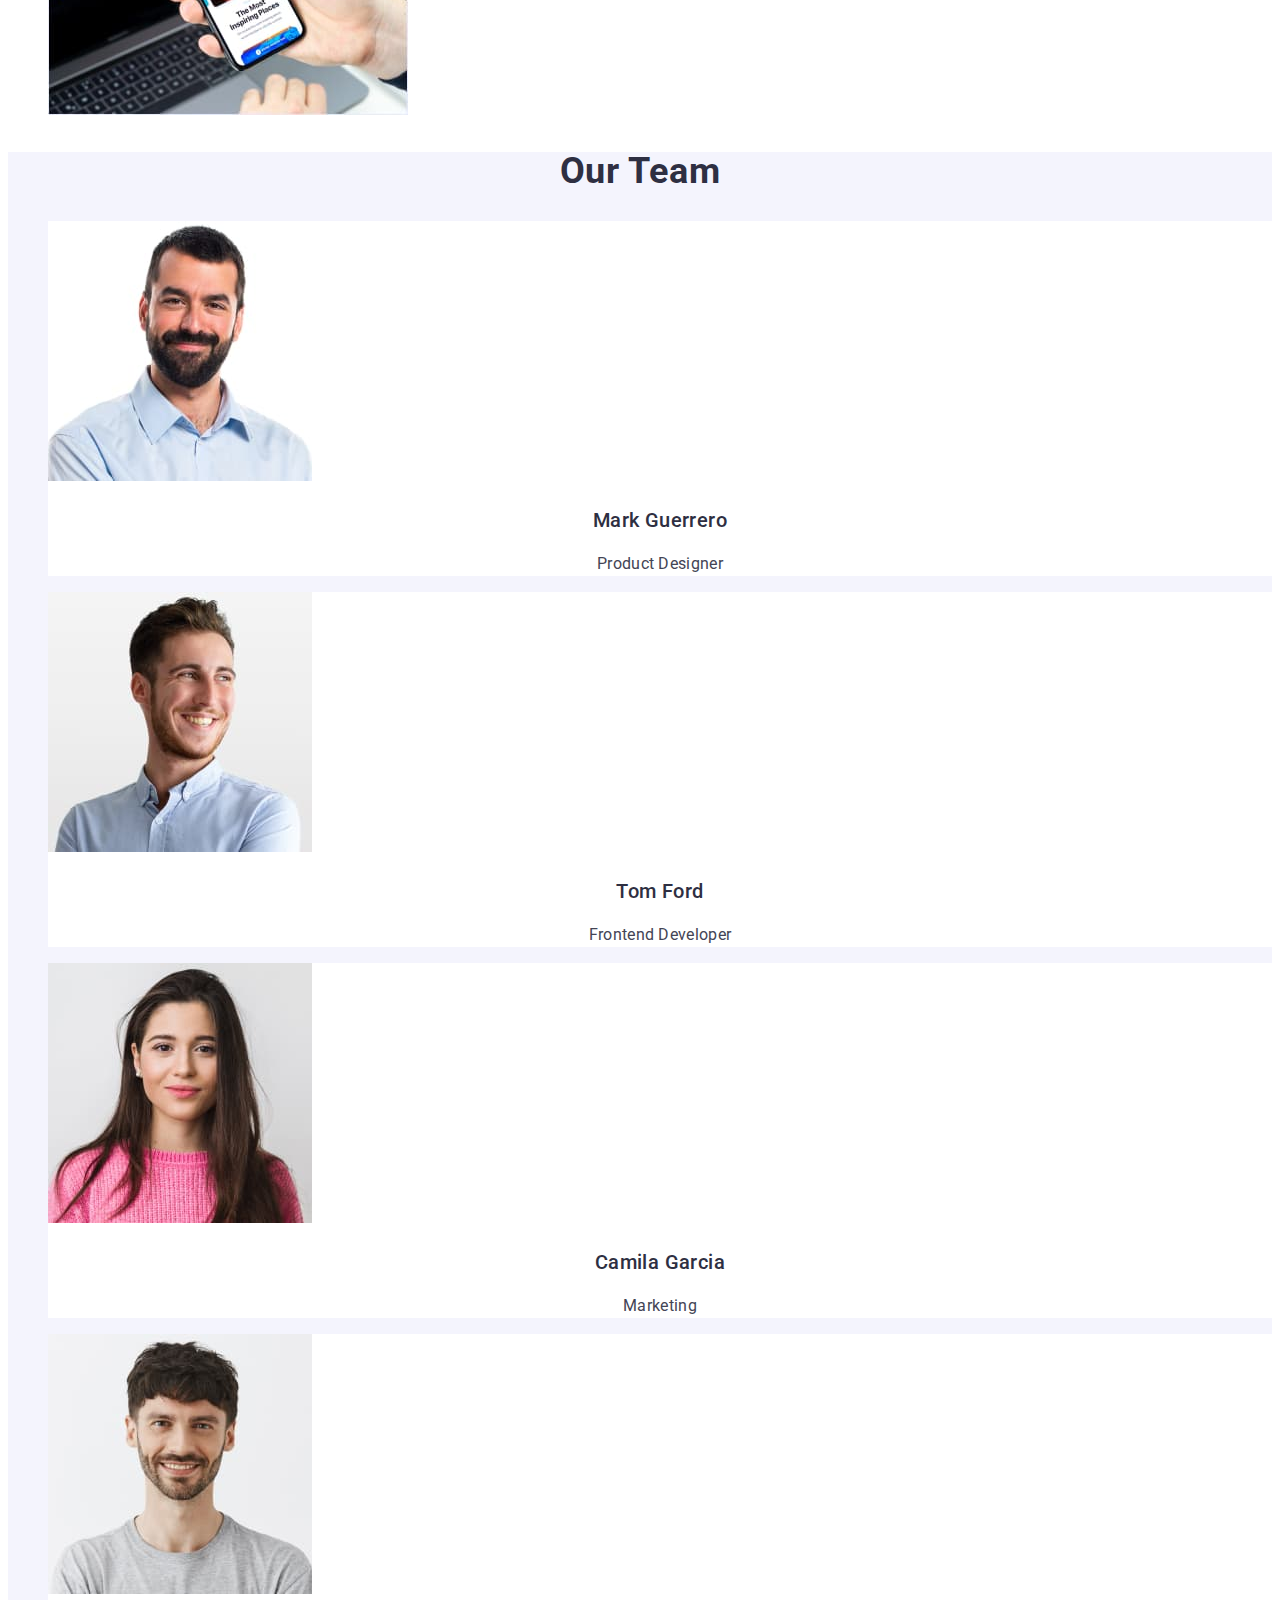
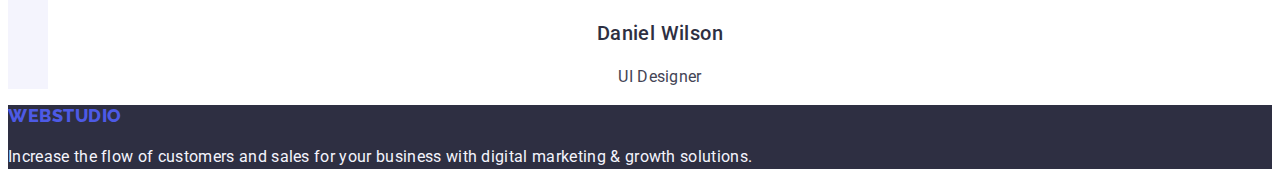
==== commit 8449a7aa: "fixed errors" ====
--- a/index.html
+++ b/index.html
@@ -17,7 +17,7 @@
   <body>
     <header>
       <nav>
-        <a href="./index.html" class="logo link">Web<span class="accent">Studio</span</a>
+        <a href="./index.html" class="logo link">Web<span class="accent">Studio</span></a>
         <ul class="site-nav list">
           <li><a href="./index.html" class="link">Studio</a></li>
           <li><a href="./portfolio.html" class="link">Portfolio</a></li>
@@ -38,7 +38,6 @@
       </section>
       <section class="section">
         <h2 class="section-title" hidden>Our Values</h2>
-        <!-- h2 hide later-->
         <ul class="values list">
           <li>
             <h3 class="subsection-title">Strategy</h3>
@@ -106,7 +105,7 @@
             />
             <h3 class="subsection-title">Mark Guerrero</h3>
             <p class="description">Product Designer</p>
-          </li >
+          </li>
           <li class="team-member">
             <img
               src="./images/team/tom-ford.jpg"
@@ -116,8 +115,8 @@
             />
             <h3 class="subsection-title">Tom Ford</h3>
             <p class="description">Frontend Developer</p>
-          </li class="team-member">
-          <li>
+          </li>
+          <li class="team-member">
             <img
               src="./images/team/camila-garcia.jpg"
               alt="Camila Garcia - Marketing"
@@ -127,7 +126,7 @@
             <h3 class="subsection-title">Camila Garcia</h3>
             <p class="description">Marketing</p>
           </li>
-          <li>
+          <li class="team-member">
             <img
               src="./images/team/daniel-wilson.jpg"
               alt="Daniel Wilson - UI Designer"
@@ -141,7 +140,7 @@
       </section>
     </main>
     <footer class="footer">
-      <a href="./index.html" class="logo link">Web<span class="footer">Studio</span</a>
+      <a href="./index.html" class="logo link">Web<span class="footer">Studio</span></a>
       <p class="description">
         Increase the flow of customers and sales for your business with digital marketing & growth
         solutions.
